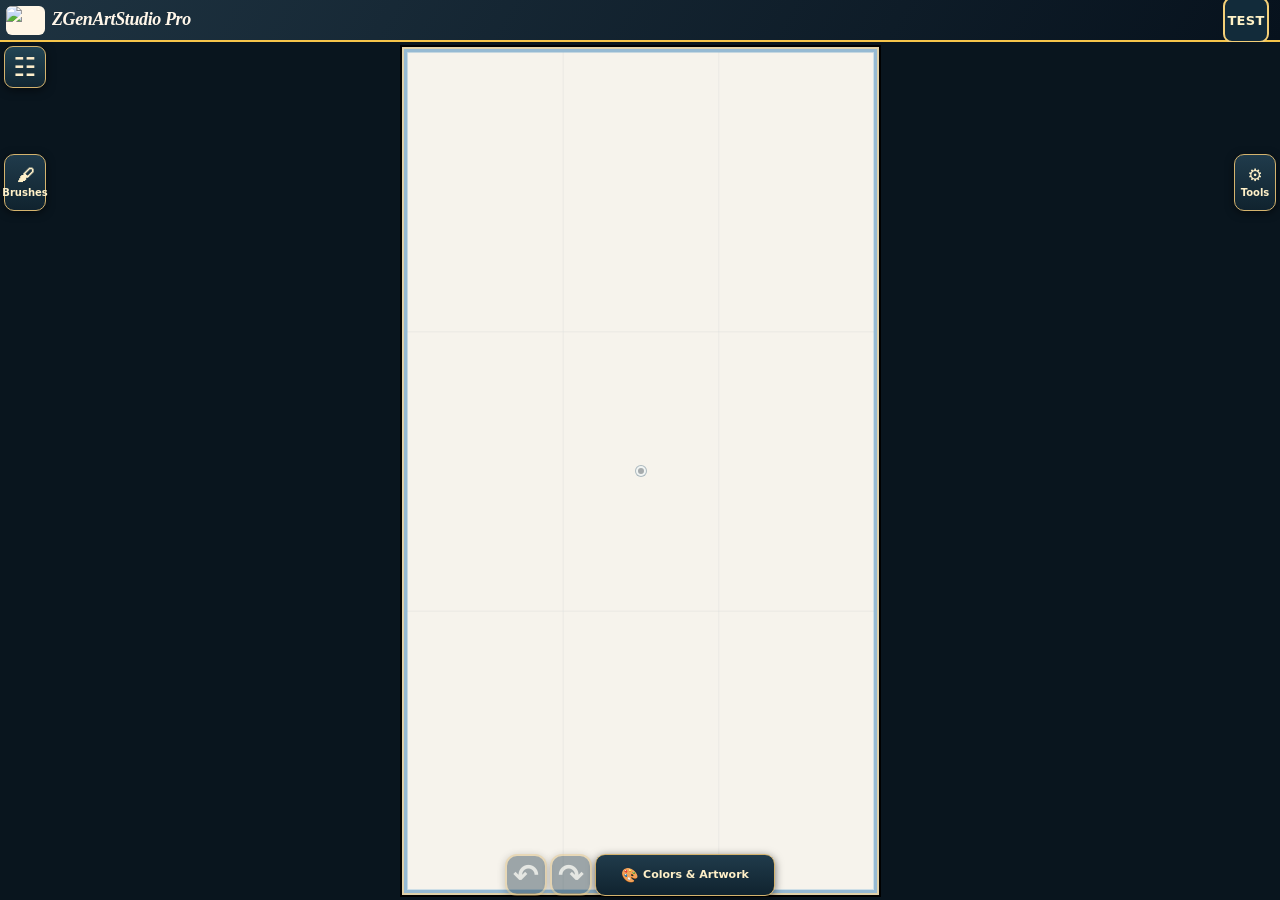
==== studio-recovery-20261124/index.html @ 5bdfdb86 "Introduce shared 64px tile history for 60-step native Undo with wet snapshot reuse and 128 MiB bound" ====
<!doctype html><html lang="en"><head><meta charset="utf-8"><meta name="viewport" content="width=device-width,initial-scale=1,viewport-fit=cover,maximum-scale=5"><meta name="theme-color" content="#07121c"><title>ZGenArtStudio Pro | Three-Shell Studio</title><link rel="icon" type="image/png" href="https://zgenart.com/wp-content/uploads/2026/11/ZGenArtStudio-Pro-private-page-icon-192.png"><link rel="apple-touch-icon" href="https://zgenart.com/wp-content/uploads/2026/11/ZGenArtStudio-Pro-private-page-icon-192.png">
  

<script type="module">const bytes=Uint8Array.from(atob('[base64]/[base64]/[base64]/[base64]/PzAscz1pPy55MD8/MCxjPShpPy54MT8/dCktbyxsPShpPy55MT8/[base64]/[base64]/[base64]/[base64]/[base64]/[base64]/[base64]/[base64]/IGUgKiBBIDogZSAqIEFuKTsKICBkQiArPSBkICogKEJuIC0gQikgLSAoZSA+IDAuMCA/[base64]/[base64]/[base64]/[base64]/[base64]/[base64]/LnNyYz8/[base64]/[base64]/[base64]/[base64]/[base64]/YFJlZmVyZW5jZSBhZGRlZGA6YFJlZmVyZW5jZSByZW1vdmVkYCx0KSx0aGlzLnJlZHJhdygpfXJlZmVyZW5jZUltYWdlKCl7cmV0dXJuIHRoaXMucmVmPy5zcmM/[base64]/[base64]/[base64]/[base64]/dGhpcy5oaXN0b3J5LnVuZG8obyxyKTp0aGlzLmhpc3RvcnkucmVkbyhvLHIpO2lmKCFzKXJldHVybjtsZXQgYz1zLm1ldGEsbD1wZXJmb3JtYW5jZS5ub3coKTtjLndob2xlJiYodGhpcy5hcHBseVdob2xlKGMud2hvbGUsYy5wYXBlck9yaWdpbj8/WzAsMF0pLHRoaXMucGFpbnRlZD1jLnBhaW50ZWQ/[base64]/[base64]/[base64]/[base64]/cj1lLnByZXNzdXJlPjA/[base64]/LnRvb2w/P3RoaXMudG9vbCxuPXRoaXMucmFkaXVzKHQsdGhpcy5zdHJva2U/[base64]/[base64]/[base64]/[base64]/[base64]/[base64]/[base64]/[base64]/[base64]/[base64]/[base64]/[base64]/[base64]/[base64]/[base64]/Lndob2xlPy5sYXllcnMsYj1wcmV2aW91cz8uZG9jdW1lbnQ/[base64]/[base64]/[base64]/[base64]/[base64]/[base64]'),c=>c.charCodeAt(0));const url=URL.createObjectURL(new Blob([bytes],{type:'text/javascript'}));try{await import(url)}finally{URL.revokeObjectURL(url)}</script>
<meta name="mobile-web-app-capable" content="yes"><meta name="apple-mobile-web-app-capable" content="yes"><style id="zgen-github-pages-mobile-shell">
:root{--space:#07121c;--stage:#182c3a;--panel:#10212e;--paper:#f9f1e1;--gold:#f6c54b;--coral:#ec6756;--teal:#70cabf;--line:#c59639;--lightningcss-light: ;--lightningcss-dark:initial;color-scheme:dark}*{box-sizing:border-box}html,body{background:var(--space);color:#fff6e9;width:100%;height:100%;margin:0;font-family:system-ui,-apple-system,sans-serif;overflow:hidden}button,select,input{font:inherit}button{cursor:pointer;touch-action:manipulation}button:focus-visible,input:focus-visible{outline:3px solid var(--gold);outline-offset:2px}[hidden]{display:none!important}#app{background:var(--space);isolation:isolate;flex-direction:column;height:100dvh;min-height:360px;display:flex}#entrance{z-index:50;background:radial-gradient(at 25% 23%,#3e5265 0%,#0000 45%),radial-gradient(at 80% 80%,#522c46 0%,#0000 48%),#06121b;place-items:center;display:grid;position:fixed;inset:0;overflow:auto}.welcome{border:2px solid var(--gold);text-align:center;background:linear-gradient(145deg,#172d3b,#0b131e);border-radius:26px;width:min(94vw,430px);padding:24px 20px;box-shadow:0 25px 100px #000b}.emblem{border:5px solid var(--gold);color:#ffe078;background:conic-gradient(from 40deg,#314d63,#5c4056,#274d56,#314d63);border-radius:50%;place-items:center;width:122px;height:122px;margin:4px auto 18px;font:italic 700 87px Georgia,serif;display:grid;transform:rotate(-9deg);box-shadow:0 0 0 8px #f5bf3528,0 0 55px #d2646a50}.welcome h1{color:#fff5df;margin:12px 0 5px;font:italic 700 clamp(30px,8vw,44px) Georgia,serif}.welcome p{color:#dce3e6;font-size:17px;line-height:1.5}.rainbow{background:linear-gradient(90deg,#f36d49,#ecb342,#ece375,#6bc0a1,#4b92ca,#ad77bd,#e58aaf);border-radius:15px;height:12px;margin:21px 0}#enter{color:#17202a;background:linear-gradient(#ffd85b,#df9829);border:2px solid #ffe89c;border-radius:14px;width:100%;min-height:58px;margin-top:12px;font-size:21px;font-weight:900}.head{border-bottom:2px solid var(--gold);background:linear-gradient(120deg,#1e3341,#07121d);flex:0 0 60px;justify-content:space-between;align-items:center;min-height:60px;padding:4px 10px;display:flex}.brand{align-items:center;gap:10px;min-width:0;display:flex}.brand-mark{border:3px solid var(--gold);color:#fbd36b;border-radius:50%;flex:0 0 43px;place-items:center;width:43px;height:43px;font:italic 700 32px Georgia;display:grid}.brand-copy strong{white-space:nowrap;font:italic 700 21px/1.1 Georgia,serif;display:block}.brand-copy small{color:#f3c452;letter-spacing:2px;text-transform:uppercase;font-size:10px;font-weight:850;display:block}.head .mini{border:1px solid var(--line);color:#fff;background:#1a3040;border-radius:12px;width:48px;height:48px;font-size:25px}.actions{background:#142635;flex:0 0 62px;grid-template-columns:repeat(4,minmax(0,1fr));gap:5px;padding:6px;display:grid}.actions button{color:#fff;background:linear-gradient(#263e4d,#101b27);border:2px solid #af924e;border-radius:10px;min-height:50px;padding:2px;font-size:14px;font-weight:850}.actions .stop{background:linear-gradient(#e8594e,#a22e2a);border-color:#ffa68e}.actions .go{background:linear-gradient(#52b65a,#217744);border-color:#b7f8a7}.viewport{background:radial-gradient(#344d5d 0%,#1a2c39 58%,#08131e 100%);flex:1;grid-template-columns:51px minmax(0,1fr) 51px;gap:3px;min-height:0;padding:5px 3px;display:grid;position:relative;overflow:hidden}.rail{z-index:5;scrollbar-width:none;flex-direction:column;justify-content:center;align-items:center;gap:5px;min-height:0;display:flex;overflow-y:auto}.rail::-webkit-scrollbar{display:none}.rail button{color:#fff;background:linear-gradient(#2b4758,#102330);border:2px solid #b89957;border-radius:11px;flex:0 0 47px;width:47px;min-height:47px;padding:0;font-size:24px;font-weight:900}.rail button span{color:#f7e7ca;font-size:9px;line-height:1;display:block}.rail button.selected{color:#17232b;background:linear-gradient(#ffe374,#d4a039);border-color:#fff3bc}.rail button.selected span{color:#17232b}.canvas-area{touch-action:none;place-items:center;min-width:0;min-height:0;display:grid;position:relative;overflow:hidden}#board{background:var(--paper);aspect-ratio:9/16;transform-origin:50%;touch-action:none;will-change:transform;border:3px solid #ffe6a7;position:relative;box-shadow:0 0 0 3px #121b22,0 8px 22px #02080fc9}#board canvas{width:100%;height:100%;display:block;position:absolute;inset:0}#paint{touch-action:none;cursor:crosshair}#reference{pointer-events:none}.hint{color:#f2e1bf;pointer-events:none;white-space:nowrap;background:#0b1928c9;border:1px solid #c9ad6d;border-radius:7px;padding:3px 7px;font-size:12px;position:absolute;top:8px;left:50%;transform:translate(-50%)}.shelf{background:#0c1b29;flex:0 0 48px;padding:2px 8px 5px}.shelf button{border:2px solid var(--gold);color:#fff;background:linear-gradient(#263f4e,#0f1f2d);border-radius:12px;align-items:center;gap:9px;width:100%;min-height:43px;padding:2px 12px;font-size:15px;font-weight:850;display:flex}#chip{background:#bd5549;border:2px solid #f9e9be;border-radius:50%;flex:0 0 26px;width:26px;height:26px;display:inline-block}.shelf .down{color:#f9d67a;margin-left:auto;font-size:23px}.tabs{background:#081520;border-top:1px solid #886f3c;flex:0 0 68px;grid-template-columns:repeat(5,minmax(0,1fr));gap:4px;height:68px;padding:4px 7px 7px;display:grid}.tabs button{color:#fff;background:linear-gradient(#29465a,#152532);border:2px solid #a78d59;border-radius:11px;min-height:55px;padding:3px 0;font-size:11px;font-weight:800}.tabs b{font-size:21px;line-height:1.15;display:block}.tabs button.selected{color:#14242b;background:#f6c54b;border-color:#ffebb2}#status{color:#d4e7e7;text-align:center;background:#132937;border-top:1px solid #876d42;flex:0 0 28px;place-items:center;min-height:28px;max-height:28px;font-size:12px;font-weight:700;display:grid;overflow:hidden}.drawer{z-index:20;background:#102531;border:2px solid #f6c54b;border-radius:18px;max-height:min(68dvh,520px);padding:14px;position:absolute;bottom:14px;left:5px;right:5px;overflow:auto;box-shadow:0 0 0 500px #0007,0 15px 45px #000e}.drawer-head{justify-content:space-between;align-items:center;gap:8px;margin-bottom:8px;display:flex}.drawer h2{color:#ffd56a;margin:0;font-size:20px}.drawer .close{color:#fff;background:#2d4553;border:1px solid #c9a956;border-radius:8px;min-width:54px;min-height:46px}.pigments{grid-template-columns:repeat(6,minmax(0,1fr));gap:8px;padding:6px;display:grid}.pigments button{aspect-ratio:1;border:2px solid #ead6ac;border-radius:12px;width:100%;min-height:40px;box-shadow:0 2px 4px #0007}.pigments button[aria-pressed=true]{outline-offset:1px;outline:4px solid #ffe75c}.brush-grid{grid-template-columns:repeat(2,minmax(0,1fr));gap:8px;display:grid}.brush-grid button,.file-grid button,.setting-grid button{color:#fff;background:#294253;border:2px solid #c4a05f;border-radius:10px;min-height:56px;padding:8px;font-weight:850}.brush-grid button[aria-pressed=true]{color:#1d2931;background:#f4c14e;border-color:#fff}.setting-grid{grid-template-columns:1fr;gap:8px;display:grid}.setting-grid label{color:#f9e7bd;font-weight:850;display:block}.setting-grid input[type=range]{accent-color:#f3c24f;width:100%;height:34px}.setting-grid output{float:right;color:#6ce1d2}.file-grid{grid-template-columns:1fr 1fr;gap:9px;display:grid}.file-grid button{font-size:15px}.note{color:#a9c9ce;font-size:13px;line-height:1.35}#file,#projectFile{display:none}@media (width>=700px){#app{max-width:650px;margin:auto;box-shadow:0 0 50px #000}.drawer{left:25px;right:25px}.rail button{width:51px}}@media (height<=670px){.head{flex-basis:50px;min-height:50px}.actions{flex-basis:49px}.actions button{min-height:40px}.viewport{padding:2px}.rail{gap:2px}.rail button{flex-basis:37px;min-height:37px}.tabs{flex-basis:56px;height:56px}.tabs button{min-height:44px}.shelf{flex-basis:42px;height:42px}.shelf button{min-height:37px}}.emblem{background:#f9f1e1;border:0;border-radius:10px;width:180px;height:117px;margin:4px auto 18px;overflow:hidden;transform:none;box-shadow:0 0 0 2px #f6c54b88,0 0 35px #d2646a22}.emblem img{object-fit:contain;width:100%;height:100%;display:block}.brand-mark{color:#0000;background:#fff6e6;border:0;border-radius:6px;flex:0 0 76px;width:76px;height:46px;overflow:hidden}.brand-mark img{object-fit:contain;width:100%;height:100%;display:block}.brand-copy strong{letter-spacing:-.4px;font-size:clamp(15px,4.7vw,21px)}@media (width<=365px){.brand{gap:6px}.brand-mark{flex-basis:58px;width:58px;height:39px}.brand-copy strong{font-size:16px}.brand-copy small{letter-spacing:1px;font-size:9px}.head .mini{width:42px;height:44px}}
#zgen-tape{position:absolute;inset:0;z-index:20;pointer-events:none;border:16px solid rgba(44,132,210,.46);box-shadow:inset 0 0 0 1px #e0f4ff,0 0 0 1px #3e93c8;box-sizing:border-box}
#zgen-grid{position:absolute;inset:0;pointer-events:none;background-image:linear-gradient(to right,rgba(16,59,91,.25) 1px,transparent 1px),linear-gradient(to bottom,rgba(16,59,91,.25) 1px,transparent 1px);background-size:33.333% 100%,100% 33.333%;opacity:.76}
#zgen-center{position:absolute;top:50%;left:50%;width:10px;height:10px;transform:translate(-50%,-50%);border-radius:50%;background:#263847;border:2px solid #e9f8ff;box-shadow:0 0 0 1px #375d78}
.zgen-panel{border-top:1px solid #dfbd6b;margin-top:12px;padding-top:12px}
.zgen-panel h3{color:#ffe295;font-size:19px;margin:4px 0 9px}
.zgen-paper{display:grid;grid-template-columns:repeat(3,minmax(0,1fr));gap:6px;margin-bottom:9px}
.zgen-paper button{min-height:48px;color:#fff;background:#2a4a5d;border:2px solid #dbb66e;border-radius:10px;font-weight:850;padding:6px;font-size:13px}
.zgen-paper button:focus-visible{outline:3px solid #ffdc60}


/* Isolated 2026-11-21 layout candidate. Keep bundled painting logic untouched.
   Owner's operational canvas / brush / wet pigment / history remains the source. */
html,body{margin:0!important;width:100%!important;height:100%!important;overflow:hidden!important;overscroll-behavior:none}
body{background:#07121c}
#app{height:100dvh!important;min-height:0!important;max-width:100%!important;width:100%!important;margin:0 auto!important;overflow:hidden!important;display:flex!important;flex-direction:column!important}
.head{flex:0 0 44px!important;min-height:44px!important;padding:2px 7px!important;gap:6px}
.brand{gap:7px!important;max-width:calc(100% - 50px)}
.brand-mark{width:45px!important;height:34px!important;flex:0 0 45px!important}
.brand-mark img{width:100%;height:100%;object-fit:contain}
.brand-copy strong{font-size:clamp(13px,3.2vw,17px)!important;line-height:1.06!important}
.brand-copy small{font-size:9px!important;letter-spacing:.5px!important}
.head .mini{width:40px!important;height:37px!important;min-height:37px!important;font-size:20px!important;flex-shrink:0}
.actions{flex:0 0 47px!important;min-height:47px!important;gap:4px!important;padding:3px 5px!important}
.actions button{min-height:40px!important;font-size:clamp(11px,2.8vw,15px)!important;line-height:1.1!important;border-radius:9px!important;padding:2px!important}
.viewport{flex:1 1 0%!important;min-height:0!important;width:100%;grid-template-columns:clamp(43px,11vw,54px) minmax(0,1fr) clamp(43px,11vw,54px)!important;gap:4px!important;padding:5px 3px!important;overflow:hidden!important}
.rail{min-height:0!important;max-height:100%;justify-content:center!important;overflow-y:auto!important;overscroll-behavior:contain;gap:6px!important;scrollbar-width:none}
.rail button{width:clamp(40px,10.5vw,50px)!important;min-height:45px!important;flex:0 0 45px!important;font-size:20px!important;line-height:1!important;padding:2px!important;border-radius:10px!important}
.rail button span{font-size:10px!important;line-height:1.1!important}
.canvas-area{min-width:0!important;min-height:0!important;max-height:100%;overflow:hidden!important}
#board{max-width:calc(100% - 8px)!important;max-height:calc(100% - 8px)!important}
.hint{font-size:10px!important;max-width:96%;overflow:hidden;text-overflow:ellipsis}
.shelf{flex:0 0 43px!important;min-height:43px!important;height:43px!important;padding:2px 7px!important}
.shelf button{min-height:38px!important;font-size:14px!important;border-radius:10px!important}
#chip{width:22px!important;height:22px!important;flex-basis:22px!important}
.tabs{display:none!important}
#status{flex:0 0 24px!important;min-height:24px!important;max-height:24px!important;font-size:11px!important}
.drawer{bottom:6px!important;left:5px!important;right:5px!important;max-height:min(66dvh,520px)!important;padding:11px!important;overflow-y:auto!important;overscroll-behavior:contain}
@media (max-height:590px){
 .head{flex-basis:36px!important;min-height:36px!important}
 .brand-mark{height:29px!important;width:38px!important;flex-basis:38px!important}
 .head .mini{height:32px!important;min-height:32px!important}
 .actions{flex-basis:41px!important;min-height:41px!important}
 .actions button{min-height:34px!important}
 .shelf{flex-basis:36px!important;min-height:36px!important;height:36px!important}
 .shelf button{min-height:31px!important}
 #status{flex-basis:20px!important;min-height:20px!important;max-height:20px!important}
 .rail{gap:3px!important}
 .rail button{min-height:36px!important;flex-basis:36px!important;font-size:17px!important}
 .rail button span{font-size:9px!important}
 .viewport{padding:2px!important}
}
@media (max-width:380px){.brand-copy small{display:none!important}.actions button{font-size:11px!important}}
@media (min-width:700px){.viewport{grid-template-columns:56px minmax(0,1fr) 56px!important}.rail button{width:51px!important}.actions button{font-size:15px!important}}


/* Owner visual QA 2026-11-21 15:59 BKK: two ALWAYS-VISIBLE, slim
   left/right controls; canvas dominant; no giant blue matt or gate.
   This is presentation-only; preserve every original painting handler. */
#entrance{display:none!important}
#app .head{flex:0 0 37px!important;min-height:37px!important;padding:2px 6px!important}
#app .brand-mark{height:29px!important;width:39px!important;flex-basis:39px!important}
#app .brand-copy strong{font-size:clamp(14px,3.8vw,18px)!important}
#app .brand-copy small{display:none!important}
#app .head .mini{height:32px!important;min-height:32px!important;width:35px!important;font-size:19px!important}
#app .actions{flex:0 0 39px!important;min-height:39px!important;padding:2px 4px!important;gap:3px!important}
#app .actions button{min-height:34px!important;border-width:1px!important;border-radius:7px!important;font-size:clamp(10px,2.9vw,13px)!important}
#app .viewport{grid-template-columns:42px minmax(0,1fr) 42px!important;gap:3px!important;padding:3px!important;background:#101d28!important;align-items:stretch}
#app .rail{align-self:stretch;justify-content:flex-start!important;align-items:center!important;gap:6px!important;padding:7px 0!important;background:#142734;border:1px solid #667b82;border-radius:8px;overflow-y:auto!important;overflow-x:hidden!important}
#app .rail button{width:38px!important;min-width:38px!important;height:42px!important;min-height:42px!important;flex:0 0 42px!important;border:1px solid #caa85e!important;border-radius:8px!important;padding:2px 0!important;line-height:1!important;font-size:19px!important;box-shadow:none!important}
#app .rail button span{font-size:9px!important;color:#fff0d3!important;line-height:1.12!important;font-weight:750!important;white-space:nowrap}
#app .rail button.selected span{color:#13232e!important}
#app .canvas-area{min-width:0!important;min-height:0!important;overflow:hidden!important}
#app #board{max-width:calc(100% - 4px)!important;max-height:calc(100% - 4px)!important;border-width:2px!important;box-shadow:0 0 0 1px #718896!important}
#zgen-tape{border-width:3px!important;border-color:rgba(55,130,185,.50)!important;box-shadow:inset 0 0 0 1px #cedfe7!important}
#zgen-grid{opacity:.19!important}
#zgen-center{opacity:.38!important}
#app .hint{display:none!important}
#app .shelf{flex:0 0 34px!important;height:34px!important;min-height:34px!important;padding:2px 5px!important}
#app .shelf button{min-height:30px!important;padding:2px 8px!important;font-size:12px!important;border-width:1px!important;border-radius:7px!important}
#app #chip{width:18px!important;height:18px!important;flex-basis:18px!important}
#app #status{flex:0 0 19px!important;min-height:19px!important;max-height:19px!important;font-size:10px!important;white-space:nowrap!important}
#app .drawer{max-height:min(65dvh,450px)!important;border-radius:12px!important}
@media (max-height:540px){
 #app .head{flex-basis:33px!important;min-height:33px!important}
 #app .actions{flex-basis:35px!important;min-height:35px!important}
 #app .actions button{min-height:30px!important}
 #app .viewport{grid-template-columns:39px minmax(0,1fr) 39px!important;gap:2px!important;padding:2px!important}
 #app .rail{gap:3px!important;padding:3px 0!important}
 #app .rail button{width:35px!important;min-width:35px!important;height:35px!important;min-height:35px!important;flex-basis:35px!important;font-size:16px!important}
 #app .rail button span{font-size:8px!important}
 #app .shelf{flex-basis:30px!important;height:30px!important;min-height:30px!important}
 #app .shelf button{min-height:26px!important}
}
@media (min-width:700px){
 #app .viewport{grid-template-columns:48px minmax(0,1fr) 48px!important;gap:6px!important;padding:5px!important}
 #app .rail button{width:43px!important;min-width:43px!important;height:43px!important;min-height:43px!important;flex-basis:43px!important;font-size:20px!important}
 #app .rail button span{font-size:9px!important}
}

/* LOCKED mobile viewport shell. Painting logic lives in the untouched module.
   No CSS or viewport event changes canvas backing dimensions. */
html,body{height:100dvh!important;overscroll-behavior:none;user-select:none;-webkit-user-select:none}
#app{height:var(--visual-height,100dvh)!important;padding:env(safe-area-inset-top,0px) env(safe-area-inset-right,0px) env(safe-area-inset-bottom,0px) env(safe-area-inset-left,0px)}
#app .head{flex-basis:44px!important;min-height:44px!important}
#app .head .mini{width:44px!important;height:44px!important;min-height:44px!important}
#app .actions{flex-basis:48px!important;min-height:48px!important}
#app .actions button{min-height:44px!important}
#app .viewport{display:grid!important;grid-template-columns:48px minmax(0,1fr) 48px!important;grid-template-rows:minmax(0,1fr)!important;gap:4px!important;padding:4px!important;background:#0b131e!important}
#app .canvas-area{grid-column:2;grid-row:1;width:100%;height:100%;touch-action:none}
#app #board{aspect-ratio:9/16;max-height:none!important;max-width:none!important;border:2px solid #d8cdb4!important;background:#f9f1e1;box-shadow:0 0 0 2px #000!important}
#paint{touch-action:none}
#app .rail{position:absolute;z-index:5;width:48px;max-height:calc(100% - 8px);padding:1px!important;gap:4px!important;justify-content:flex-start!important;overscroll-behavior:contain;touch-action:pan-y;background:#10212e}
#app .rail button{width:44px!important;min-width:44px!important;height:44px!important;min-height:44px!important;flex:0 0 44px!important;font-size:20px!important;touch-action:manipulation}
#app .rail[data-edge=left]{left:4px;top:4px}
#app .rail[data-edge=right]{right:4px;top:4px}
#app #drawing-rail[data-edge=left],#app #drawing-rail[data-edge=right]{top:auto;bottom:4px}
#app .rail[data-edge=top],#app .rail[data-edge=bottom]{left:56px;right:56px;width:auto;max-width:calc(100% - 112px);max-height:48px;flex-direction:row;overflow-x:auto!important;overflow-y:hidden!important;touch-action:pan-x}
#app .rail[data-edge=top]{top:4px}
#app .rail[data-edge=bottom]{bottom:4px}
#app .rail[data-collapsed=true] button:not(.rail-toggle){display:none}
#app .rail-toggle{font-size:14px!important;color:#ffe295}
#app .shelf{flex-basis:48px!important;min-height:48px!important;height:48px!important;padding:2px 4px!important}
#app .shelf button{min-height:44px!important}
#app #status{font-size:11px!important;min-height:22px!important;max-height:22px!important;flex-basis:22px!important;text-overflow:ellipsis}
#app .drawer{left:54px!important;right:54px!important;top:4px;bottom:auto!important;max-height:calc(100% - 8px)!important;border-radius:8px!important;padding:10px!important;overscroll-behavior:contain;touch-action:pan-y}
#app .drawer button{min-height:44px}
#app .drawer .pigments{grid-template-columns:repeat(3,minmax(0,1fr))}
#app .drawer .brush-grid,#app .drawer .file-grid{grid-template-columns:1fr}
#rail-dialog{color:#fff6e9;background:#10212e;border:2px solid #f6c54b;border-radius:10px;width:min(92vw,430px);max-height:85dvh;overflow:auto;padding:16px}
#rail-dialog::backdrop{background:#0008}
#rail-dialog label{display:flex;align-items:center;justify-content:space-between;gap:8px;margin:8px 0}
#rail-dialog select,#rail-dialog button{min-height:44px;background:#294253;color:white;border:1px solid #c4a05f;border-radius:6px;padding:6px}
@media(min-width:700px){#app .drawer{left:56px!important;right:auto!important;width:300px}#app .drawer[data-side=right]{left:auto!important;right:56px!important}#app .drawer .pigments{grid-template-columns:repeat(4,minmax(0,1fr))}}


/* Short landscape only: constrain the paper box inside the real stage.
   No canvas.width/height mutation; original paint backing and history stay frozen.
   Aspect ratio is preserved through definite height + automatic aspect width. */
@media (max-height:420px) and (min-width:600px) {
  #app #board {
    box-sizing:border-box!important;
    width:auto!important;
    height:calc(100% - 8px)!important;
    max-height:calc(100% - 8px)!important;
    aspect-ratio:9/16!important;
  }
}

/* 21 Nov visual QA: keep full Paint / Draw / View rail names readable inside
   existing 44px touch targets. Previous 20px inherited font clipped labels. */
#app .rail .rail-toggle {
  font-size:12px!important;
  font-weight:850!important;
  letter-spacing:-.3px!important;
  white-space:nowrap!important;
  overflow:hidden!important;
  text-align:center!important;
}

</style><link rel="stylesheet" href="./three-shell.css"><link rel="stylesheet" href="./bounded-fill.css"><link rel="stylesheet" href="./artist-feedback.css"></head><body><main id="app"><section id="entrance" hidden aria-label="Studio entrance"><div class="welcome"><div class="emblem"><img src="https://zgenart.com/wp-content/uploads/2026/11/ZGenArtStudio-Pro-approved-thumb-20261116.png" width="144" height="87" alt="ZGenArtStudio Pro painterly emblem"></div><h1>ZGenArtStudio Pro</h1><p>Watercolor, ink, pigment, graphite.<br>Make something extraordinary.</p><div class="rainbow"></div><button id="enter">Enter Painting Studio ✦</button><p class="note">Isolated mobile-layout test · Finger + S Pen</p></div></section><header class="head"><div class="brand"><span class="brand-mark"><img src="https://zgenart.com/wp-content/uploads/2026/11/ZGenArtStudio-Pro-approved-thumb-20261116.png" width="75" height="45" alt="ZGenArtStudio Pro logo"></span><div class="brand-copy"><strong>ZGenArtStudio Pro</strong><small>Independent mobile QA</small></div></div><button class="mini" id="rail-settings" aria-label="Position tool rails">⚙</button></header><nav class="actions" aria-label="Painting session"><button data-act="import">⬆ Import</button><button data-act="export">⬇ PNG</button><button data-act="stop" class="stop">■ STOP</button><button data-act="go" class="go">▶ GO</button></nav><section class="viewport"><nav class="rail" id="painting-rail" data-edge="left" aria-label="Painting controls"><button data-act="brush" aria-label="Brushes">🖌<span>Brush</span></button><button data-act="color" aria-label="Pigments">🎨<span>Colors</span></button><button data-act="water" aria-label="Water controls">💧<span>Water</span></button><button data-act="more" aria-label="Studio controls">⚙<span>Tools</span></button></nav><nav class="rail" id="drawing-rail" data-edge="left" aria-label="Drawing controls"><button data-brush="graphite" aria-label="2B Graphite">✎<span>2B</span></button><button data-brush="ink" aria-label="Indian Ink">✒<span>Ink</span></button><button data-act="trace" aria-label="Tracing reference">▧<span>Trace</span></button><button data-act="water" aria-label="Drawing size and opacity">◐<span>Weight</span></button></nav><div id="canvasArea" class="canvas-area"><div class="hint">Ivory paper · Two-finger zoom</div><div id="board"><canvas id="reference" width="720" height="1280"></canvas><canvas id="paint" width="720" height="1280" aria-label="Painting surface, finger or S Pen"></canvas></div></div><nav class="rail" id="canvas-rail" data-edge="right" aria-label="History and view"><button data-act="undo" aria-label="Undo">↶<span>Undo</span></button><button data-act="redo" aria-label="Redo">↷<span>Redo</span></button><button data-act="fit" aria-label="Fit canvas">⛶<span>Fit</span></button><button data-act="pan" aria-label="Pan mode">✥<span>Pan</span></button><button data-act="files" aria-label="File commands">▣<span>Files</span></button><button data-act="clear" aria-label="New or clear painting with confirmation">＋<span>New</span></button></nav><section class="drawer" id="drawer" hidden aria-label="Studio tool settings"></section></section><div class="shelf"><button data-act="brush"><span id="chip"></span><span id="brushName">Round Watercolor</span><span class="down">⌄</span></button></div><nav class="tabs" aria-label="Main tool categories"><button data-act="brush"><b>🖌</b>Brush</button><button data-act="color"><b>🎨</b>Color</button><button data-act="water"><b>💧</b>Water</button><button data-act="trace"><b>▧</b>Trace</button><button data-act="files"><b>▣</b>Files</button></nav><div id="status" role="status" aria-live="polite">Ready · choose a tool and paint.</div><input id="file" type="file" accept="image/png,image/jpeg,image/webp"><input id="projectFile" type="file" accept=".json,.zgen.json,application/json"></main><script id="zgen-mobile-shell-adapter">
/* Presentation adapter only: do not change the protected engine or canvas memory. */
(() => {
  const app = document.querySelector('#app');
  const viewport = document.querySelector('.viewport');
  const area = document.querySelector('#canvasArea');
  const rails = [...document.querySelectorAll('.rail')];
  const storageKey = 'zgen-hydrogen-rail-layout-v1';
  let saved = {};
  try { saved = JSON.parse(localStorage.getItem(storageKey) || '{}'); } catch {}
  if (!saved || typeof saved !== 'object' || Array.isArray(saved)) saved = {};
  const validEdges = ['left', 'right', 'top', 'bottom'];
  function save() {
    try { localStorage.setItem(storageKey, JSON.stringify(Object.fromEntries(rails.map(r => [r.id, {edge:r.dataset.edge, collapsed:r.dataset.collapsed === 'true'}])))); } catch {}
  }
  for (const rail of rails) {
    const stored = saved[rail.id];
    if (stored && validEdges.includes(stored.edge)) rail.dataset.edge = stored.edge;
    rail.dataset.collapsed = String(stored?.collapsed === true);
    const toggle = document.createElement('button');
    toggle.type = 'button'; toggle.className = 'rail-toggle';
    toggle.textContent = rail.id === 'painting-rail' ? 'Paint' : rail.id === 'drawing-rail' ? 'Draw' : 'View';
    toggle.setAttribute('aria-label', 'Collapse or expand ' + rail.getAttribute('aria-label'));
    toggle.setAttribute('aria-expanded', String(rail.dataset.collapsed !== 'true'));
    toggle.addEventListener('click', () => {
      rail.dataset.collapsed = String(rail.dataset.collapsed !== 'true');
      toggle.setAttribute('aria-expanded', String(rail.dataset.collapsed !== 'true'));
      save(); layout();
    });
    rail.prepend(toggle);
  }
  function layout() {
    const w = viewport.clientWidth, h = viewport.clientHeight;
    const hasTop = rails.some(r => r.dataset.edge === 'top');
    const hasBottom = rails.some(r => r.dataset.edge === 'bottom');
    viewport.style.setProperty('grid-template-rows', `${hasTop ? 52 : 0}px minmax(0,1fr) ${hasBottom ? 52 : 0}px`, 'important');
    area.style.gridRow = '2';
    for (const edge of validEdges) {
      const group = rails.filter(r => r.dataset.edge === edge);
      group.forEach((r, index) => {
        r.style.cssText = '';
        if (edge === 'left' || edge === 'right') {
          const top = hasTop ? 56 : 4;
          const available = Math.max(44, h - top - (hasBottom ? 56 : 4));
          // Share one narrow edge lane; long rails scroll instead of overlapping.
          const slot = available / group.length;
          r.style.setProperty('top', `${top + index * slot}px`);
          r.style.setProperty('bottom', 'auto');
          r.style.maxHeight = `${Math.max(44, slot - 4)}px`;
        } else {
          const slot = Math.max(44, (w - 112) / group.length);
          r.style.left = `${56 + index * slot}px`;
          r.style.right = 'auto'; r.style.width = `${slot - 4}px`;
        }
      });
    }
  }
  const dialog = document.createElement('dialog'); dialog.id = 'rail-dialog';
  dialog.setAttribute('aria-label', 'Tool rail positions');
  dialog.innerHTML = '<h2>Tool rail positions</h2><p>Choose an edge. Tap Paint, Draw or View to collapse that rail.</p>' + rails.map(r => `<label>${r.getAttribute('aria-label')}<select data-rail="${r.id}" aria-label="${r.getAttribute('aria-label')} edge">${validEdges.map(edge => `<option value="${edge}">${edge}</option>`).join('')}</select></label>`).join('') + '<p>Draw opens pencil, ink and tracing tools. View opens canvas controls.</p><button type="button" id="close-rail-dialog">Done</button>';
  app.append(dialog);
  document.querySelector('#rail-settings').addEventListener('click', () => {
    dialog.querySelectorAll('select').forEach(s => s.value = document.getElementById(s.dataset.rail).dataset.edge);
    dialog.showModal();
  });
  dialog.addEventListener('change', e => {
    if (!e.target.matches('select[data-rail]')) return;
    document.getElementById(e.target.dataset.rail).dataset.edge = e.target.value;
    save(); layout(); window.dispatchEvent(new Event('resize'));
  });
  document.querySelector('#close-rail-dialog').addEventListener('click', () => dialog.close());
  document.addEventListener('click', e => {
    const button = e.target.closest('[data-act]');
    if (button) document.querySelector('#drawer').dataset.side = button.closest('.rail')?.dataset.edge === 'right' ? 'right' : 'left';
  });
  let frame;
  function viewportResize() {
    cancelAnimationFrame(frame);
    frame = requestAnimationFrame(() => {
      // Browser pinch zoom remains available for accessibility. Canvas gestures
      // are handled exclusively by the original engine on its existing nodes.
      const visual = window.visualViewport;
      const height = visual && visual.scale === 1 ? visual.height : window.innerHeight;
      document.documentElement.style.setProperty('--visual-height', `${height}px`);
      layout();
    });
  }
  window.addEventListener('resize', viewportResize);
  window.visualViewport?.addEventListener('resize', viewportResize);
  const observer = new ResizeObserver(() => {
    // The engine's existing window resize listener fits CSS width only.
    window.dispatchEvent(new Event('resize'));
  });
  observer.observe(area);
  viewportResize();
  window.__ZGEN_SHELL = { version:'2026-11-21', layout, backingResize:false };
})();

</script><script src="./three-shell.js"></script><script src="./bounded-fill.js"></script><script src="./artist-feedback.js"></script></body></html>
---- studio-recovery-20261124/three-shell.css ----
/* THREE HARD SHELLS, Nov 22 2026. Presentation only. */
#app .head{flex:0 0 42px!important;min-height:42px!important}
#app #rail-settings,#app #status,#app .tabs{display:none!important}
#app .viewport{position:relative!important;display:block!important;flex:1 1 auto!important;min-height:0!important;width:100%!important;overflow:hidden!important;padding:0!important;background:#09151e!important}
#app .canvas-area{position:absolute!important;inset:0!important;z-index:1!important;display:flex!important;align-items:center!important;justify-content:center!important;grid-column:auto!important;grid-row:auto!important;width:100%!important;height:100%!important;max-height:100%!important;min-width:0!important;min-height:0!important;box-sizing:border-box!important;padding:3px!important}
#app #board{flex:0 0 auto;box-sizing:border-box!important;border:2px solid #e1d1a9!important;box-shadow:0 0 0 2px #000!important}
#app .drawer{z-index:55!important;left:clamp(48px,12vw,80px)!important;right:clamp(48px,12vw,80px)!important;top:5px!important;bottom:auto!important;width:auto!important;max-height:min(72dvh,520px)!important;padding:10px!important;border-radius:11px!important;box-shadow:0 7px 30px #000c!important}
#app .drawer[hidden]{display:none!important}
#app .drawer .pigments{grid-template-columns:repeat(4,minmax(0,1fr))!important}
#app .drawer .brush-grid{grid-template-columns:repeat(2,minmax(0,1fr))!important}
.zshell{position:absolute;z-index:32;pointer-events:none;font-family:system-ui,-apple-system,Roboto,Arial,sans-serif}
.zshell>*{pointer-events:auto}
.zshell.left{left:4px;top:13%}
.zshell.right{right:4px;top:13%}
.zshell.bottom{left:4px;right:4px;bottom:4px}
.zshell-handle{display:flex;align-items:center;justify-content:center;gap:2px;flex-direction:column;border:1.5px solid #d4b36e;border-radius:10px;background:linear-gradient(#203b4b,#10232f);color:#fff0c8;font-size:19px;font-weight:800;box-shadow:0 2px 9px #0008;cursor:pointer;touch-action:manipulation}
.zshell.left .zshell-handle,.zshell.right .zshell-handle{width:44px;min-height:67px}
.zshell-handle small{font-size:9px;line-height:1.12}
.zshell-handle[aria-expanded=true]{background:#f4cb75;color:#0b1b26}
.zshell.bottom .zshell-handle{height:44px;width:100%;min-height:44px;flex-direction:row;gap:12px;font-size:16px}
.zshell-panel{position:absolute;background:#112735f7;color:#faf2da;border:1.5px solid #d5b56e;border-radius:11px;padding:10px;box-shadow:0 10px 30px #000d;overflow:auto;overscroll-behavior:contain;touch-action:pan-y;max-height:min(80dvh,635px);scrollbar-width:thin}
.zshell-panel[hidden]{display:none!important}
.zshell.left .zshell-panel{top:0;left:48px;width:min(calc(100vw - 115px),295px)}
.zshell.right .zshell-panel{top:0;right:48px;width:min(calc(100vw - 115px),295px)}
.zshell.bottom .zshell-panel{left:0;right:0;bottom:48px;width:auto;max-height:min(48dvh,340px)}
.zshell-title{display:flex;align-items:center;justify-content:space-between;gap:8px;font-size:15px;font-weight:850;color:#ffe5a5;border-bottom:1px solid #667985;padding-bottom:7px;margin-bottom:8px}
.zshell-close{min-width:36px;min-height:36px;border-radius:9px;background:#2c4454;color:#fff;border:1px solid #ba9f64;font-size:20px;cursor:pointer}
.zshell-subtitle{font-size:12px;font-weight:800;color:#d5e0dc;margin:9px 0 6px}
#app .zshell-panel .rail{position:static!important;display:grid!important;grid-template-columns:repeat(3,minmax(0,1fr));align-items:stretch!important;justify-content:stretch!important;flex-direction:row!important;gap:7px!important;width:100%!important;max-height:none!important;overflow:visible!important;background:transparent!important;border:0!important;padding:0!important;margin:0 0 7px!important;touch-action:auto!important}
#app .zshell-panel .rail .rail-toggle{display:none!important}
#app .zshell-panel .rail button:not(.rail-toggle){display:flex!important;flex-direction:column;justify-content:center;align-items:center;gap:2px;min-width:0!important;width:100%!important;height:57px!important;min-height:57px!important;max-height:57px!important;font-size:21px!important;flex:none!important;background:#294455!important;border:1px solid #b9995c!important;border-radius:8px!important;color:#fff!important;padding:3px!important}
#app .zshell-panel .rail button span{font-size:11px!important;color:#fff4dd!important;font-weight:700!important}
#app .zshell-panel .rail button.selected{background:#ebbe67!important;color:#152634!important}
#app .zshell-panel .rail button.selected span{color:#152634!important}
#app .zshell-panel .actions{display:grid!important;grid-template-columns:repeat(2,minmax(0,1fr));gap:7px!important;padding:0!important;height:auto!important;min-height:0!important;max-height:none!important;flex:none!important}
#app .zshell-panel .actions button{width:100%;min-height:48px!important;font-size:13px!important;border:1px solid #b9995c!important;border-radius:8px!important}
#app .zshell-panel .shelf{height:auto!important;min-height:0!important;flex:none!important;width:100%!important;padding:0!important;margin:3px 0 8px!important}
#app .zshell-panel .shelf button{min-height:45px!important;width:100%}
.zshell-actions{display:grid;grid-template-columns:repeat(2,minmax(0,1fr));gap:7px}
.zshell-actions button,.zshell-actions a{border:1px solid #b9995c;border-radius:8px;background:#294455;color:#fff4dd;padding:8px 5px;min-height:46px;text-align:center;font:800 13px system-ui;text-decoration:none;touch-action:manipulation}
.zshell-note{font-size:12px;line-height:1.4;color:#bfd0d1;margin:8px 0 3px}
#app .zshell button:focus-visible,#app .zshell a:focus-visible{outline:3px solid #fff;outline-offset:2px}
@media(min-width:700px){.zshell.left .zshell-panel,.zshell.right .zshell-panel{width:310px}.zshell.bottom .zshell-panel{left:5%;right:5%}}
@media(max-height:450px){.zshell.left,.zshell.right{top:5%}.zshell-panel{max-height:80dvh}.zshell.left .zshell-handle,.zshell.right .zshell-handle{min-height:49px}.zshell.bottom .zshell-panel{bottom:42px;max-height:65dvh}}


/* 22 Nov artist review: paper-first fit controls and compact half-pans. Layout only. */
#app .viewport.zgen-paper-fit #board,
#app .viewport.zgen-paper-fill #board{
  width:var(--zgen-paper-width, 100%)!important;
  height:var(--zgen-paper-height, auto)!important;
  aspect-ratio:9/16!important;
  max-width:none!important;
  max-height:none!important;
  min-width:0!important;
  min-height:0!important;
}
.zshell-viewbar{
  display:grid;grid-template-columns:repeat(2,minmax(0,1fr));gap:5px;
  margin:1px 0 7px;
}
.zshell-viewbar button{
  min-height:40px;padding:5px 4px;background:#263f4c;color:#fff4dd;
  border:1px solid #b99c61;border-radius:7px;font:750 12px/1.15 system-ui;
  touch-action:manipulation;
}
.zshell-viewbar button[aria-pressed="true"]{
  background:#f1cd7e;color:#152632;border-color:#ffe3a5;
}
.zshell-panel{padding:7px!important;max-height:min(68dvh,450px)!important}
.zshell.left .zshell-panel,.zshell.right .zshell-panel{
  width:min(calc(100vw - 104px),258px)!important;
}
.zshell.bottom .zshell-panel{
  left:3px!important;right:3px!important;
  max-height:min(44dvh,300px)!important;
}
.zshell-title{gap:5px;font-size:13px;padding-bottom:4px;margin-bottom:5px}
.zshell-close{min-width:36px;min-height:36px}
.zshell-subtitle{font-size:11px;margin:6px 0 4px}
#app .zshell-panel .rail{gap:5px!important;margin-bottom:5px!important}
#app .zshell-panel .rail button:not(.rail-toggle){
  height:46px!important;min-height:46px!important;max-height:46px!important;
  font-size:17px!important;gap:0!important;padding:2px!important;
}
#app .zshell-panel .rail button span{font-size:9px!important}
#app .zshell-panel .actions{gap:5px!important}
#app .zshell-panel .actions button{
  min-height:40px!important;font-size:12px!important;
}
#app .zshell-panel .shelf{margin:3px 0 5px!important}
#app .zshell-panel .shelf button{min-height:40px!important;font-size:12px!important}
.zshell-actions{gap:5px}
.zshell-actions button,.zshell-actions a{
  min-height:40px!important;font-size:12px!important;padding:5px 3px!important;
}
#app .drawer{
  max-height:min(65dvh,470px)!important;padding:8px!important;
  left:clamp(42px,9vw,72px)!important;
  right:clamp(42px,9vw,72px)!important;
}
#app .drawer h2{font-size:16px!important}
#app .drawer .close{min-width:40px!important;min-height:40px!important}
#app .drawer .pigments{
  grid-template-columns:repeat(auto-fill,minmax(35px,1fr))!important;
  gap:4px!important;padding:3px!important;
}
#app .drawer .pigments button{
  width:100%!important;max-width:40px!important;
  min-height:35px!important;aspect-ratio:1!important;
  border-radius:50%!important;justify-self:center!important;
  box-shadow:0 1px 2px #0008!important;
}
#app .drawer .brush-grid,#app .drawer .file-grid{gap:5px!important}
#app .drawer .brush-grid button,
#app .drawer .file-grid button,
#app .drawer .setting-grid button{
  min-height:42px!important;padding:5px!important;font-size:12px!important;
}
#app .drawer .setting-grid{gap:5px!important}
#app .drawer .setting-grid label{font-size:12px!important}
#app .drawer .setting-grid input[type=range]{height:30px!important}
@media(max-width:380px){
  .zshell.left .zshell-panel,.zshell.right .zshell-panel{
    width:min(calc(100vw - 99px),244px)!important;
  }
  #app .drawer .pigments{
    grid-template-columns:repeat(auto-fill,minmax(32px,1fr))!important;
  }
}


/* 22 Nov owner-approved auto Fit Canvas: remove UI bulk without
   changing 720x1280 paint backing, pointer events or art proportions. */
.zshell.left .zshell-handle,.zshell.right .zshell-handle{
  width:42px!important;
  min-height:57px!important;
  font-size:17px!important;
}
.zshell.left .zshell-handle small,.zshell.right .zshell-handle small{
  font-size:10px!important;
}
.zshell.bottom{
  left:50%!important;
  right:auto!important;
  width:min(174px,calc(100vw - 16px))!important;
  transform:translateX(-50%);
}
.zshell.bottom .zshell-handle{
  width:100%!important;
  height:42px!important;
  min-height:42px!important;
  gap:5px!important;
  font-size:14px!important;
}
.zshell.bottom .zshell-handle small{font-size:11px!important}
.zshell.bottom .zshell-panel{
  width:min(410px,calc(100vw - 18px))!important;
  left:50%!important;
  right:auto!important;
  transform:translateX(-50%);
  bottom:47px!important;
}
#app .drawer .pigments{
  grid-template-columns:repeat(auto-fill,minmax(31px,1fr))!important;
  gap:3px!important;
}
#app .drawer .pigments button{
  max-width:34px!important;
  min-height:32px!important;
  border-radius:8px!important;
}

/* 22 Nov owner requirement: compact top-left three-slider adjust dock.
   Painting layer and original event handler remain unchanged. */
#app .zshell-adjust-handle{
  position:absolute;z-index:62;left:4px;top:4px;
  width:42px;height:42px;padding:0;
  background:linear-gradient(#234554,#112632);color:#fff0cc;
  border:1.5px solid #d4b36e;border-radius:9px;
  font:800 26px/1 system-ui;touch-action:manipulation;
  box-shadow:0 2px 10px #0008;
}
#app .zshell-adjust-handle[aria-expanded=true]{
  background:#f4cb75;color:#09151e;
}
#app .zshell-adjust-panel{
  position:absolute;z-index:61;left:49px;top:4px;
  width:min(266px,calc(100% - 56px));
  max-height:min(68dvh,430px);overflow-y:auto;
  border:1.5px solid #e2b96e;border-radius:11px;
  background:#112735f8;color:#fff6e6;padding:8px;
  box-shadow:0 8px 28px #000b;overscroll-behavior:contain;
  touch-action:pan-y;
}
#app .zshell-adjust-panel[hidden]{display:none!important}
#app .zshell-adjust-title{display:flex;align-items:center;justify-content:space-between;gap:5px;margin-bottom:5px}
#app .zshell-adjust-title strong{font-size:13px}
#app .zshell-adjust-close{
  min-height:34px;min-width:34px;border:1px solid #b99c61;
  background:#304e5e;border-radius:8px;color:white;font-size:23px;
}
#app .zshell-adjust-row{
  display:grid;grid-template-columns:1fr auto;gap:2px 6px;
  color:#f7ead4;font-size:12px;font-weight:800;
  padding:2px 2px 6px;margin:0;
}
#app .zshell-adjust-value{color:#fbdc91;font-variant-numeric:tabular-nums}
#app .zshell-adjust-row input[type=range]{
  grid-column:1/-1;min-height:28px;width:100%;margin:0;
  accent-color:#f4c86b;touch-action:pan-x;
}
#app .zshell-size-presets{display:grid;grid-template-columns:repeat(5,minmax(0,1fr));gap:4px;margin:5px 0}
#app .zshell-size-presets button{
  min-width:0;min-height:39px;font:800 12px system-ui;color:white;
  background:#2c485a;border:1px solid #bda366;border-radius:7px;
  padding:2px;touch-action:manipulation;
}
#app .zshell-size-presets button[aria-pressed=true]{
  background:#f4cc79;color:#0d2230;border-color:#fff3c5;
}
#app .zshell-adjust-hint{margin:5px 2px 0;font-size:10px;color:#cadcdf}
@media(max-height:450px){
  #app .zshell-adjust-panel{max-height:80dvh}
}

/* Brush favorites: compact, stored locally; native data-brush selects engine. */
.zshell-favorites{margin:2px 0 8px}
.zshell-fav-toggle{
  width:100%;min-height:39px;padding:5px 7px;
  border:1px solid #d4b36e;background:#2b4857;
  color:#ffe1a3;border-radius:8px;text-align:left;
  font:750 12px/1.25 system-ui;touch-action:manipulation;
}
.zshell-fav-toggle[aria-pressed="true"]{background:#4b4129;color:#ffedbd}
.zshell-fav-list{display:grid;grid-template-columns:repeat(2,minmax(0,1fr));gap:5px;margin-top:5px}
.zshell-fav-list button{
  min-width:0;min-height:38px;padding:5px 4px;
  border:1px solid #a99259;border-radius:7px;background:#294454;
  color:#fff3d8;font:700 11px/1.2 system-ui;touch-action:manipulation;
}
.zshell-fav-list small{grid-column:1/-1;color:#c3d3d5;font-size:11px}

/* C5 reversible 180-degree rail layout: spatial positions only.
   Existing paint pixels, actual rail DOM and 720x1280 backing stay untouched.
   Higher specificity wins over initial .zshell.left/.right positioning. */
#app .viewport.zgen-rails-swapped .zshell.left{left:auto!important;right:4px!important}
#app .viewport.zgen-rails-swapped .zshell.right{right:auto!important;left:4px!important}
#app .viewport.zgen-rails-swapped .zshell.left .zshell-panel{
  left:auto!important;right:48px!important
}
#app .viewport.zgen-rails-swapped .zshell.right .zshell-panel{
  right:auto!important;left:48px!important
}
#app .zshell-rail-swap[aria-pressed=true]{
  background:#f4cc79!important;color:#0d2230!important;border-color:#fff3c5!important
}

/* Owner November 24: actual native Undo/Redo flank compact lower artwork handle. */
#app .zshell.bottom .zshell-history-arrow{
  position:absolute;bottom:0;z-index:2;box-sizing:border-box;
  width:42px;height:42px;min-width:42px;min-height:42px;
  display:flex;align-items:center;justify-content:center;
  border:2px solid #d4b36e;border-radius:12px;
  background:#203b4b;color:#fff3d8;
  font:800 31px/1 system-ui,-apple-system,Roboto,Arial,sans-serif;
  text-align:center;touch-action:manipulation;
  box-shadow:0 2px 9px #0008;cursor:pointer;
}
#app .zshell.bottom .zshell-history-left{left:-48px}
#app .zshell.bottom .zshell-history-right{right:-48px}
#app .zshell.bottom .zshell-history-arrow:disabled{
  opacity:.42;color:#cbd3d3;cursor:not-allowed;
}
#app .zshell.bottom .zshell-history-arrow:focus-visible{
  outline:3px solid #fff;outline-offset:2px;
}
@media(max-width:320px){
  #app .zshell.bottom{width:min(154px,calc(100vw - 104px))!important}
}


/* Owner sign-off clarification, 24 Nov: ↶ ↷ NEXT TO EACH OTHER.
   Original native history buttons remain the only history controls.
   Pack both immediately LEFT of artwork handle; avoid occupying both ends. */
#app .zshell.bottom{
  display:flex!important;
  flex-direction:row!important;
  justify-content:center!important;
  align-items:center!important;
  gap:3px!important;
  width:min(270px,calc(100vw - 12px))!important;
}
#app .zshell.bottom .zshell-history-arrow{
  position:static!important;
  flex:0 0 42px!important;
  left:auto!important;
  right:auto!important;
  bottom:auto!important;
}
#app .zshell.bottom .zshell-history-left,
#app .zshell.bottom .zshell-history-right{
  left:auto!important;
  right:auto!important;
}
#app .zshell.bottom .zshell-handle{
  flex:1 1 auto!important;
  min-width:0!important;
  width:auto!important;
}
@media(max-width:320px){
  #app .zshell.bottom{width:calc(100vw - 12px)!important}
}

/* Owner graphite controls: stay INSIDE existing ☷ three-line drawer.
   Numbers are native 1..100 diameter settings, not a false mm measurement. */
#app .zshell-adjust-panel .zshell-size-presets button{
  display:flex;flex-direction:column;justify-content:center;align-items:center;
  gap:1px;min-height:42px;padding:3px 1px;line-height:1.04;
}
#app .zshell-adjust-panel .zshell-size-presets button strong{
  display:block;font-size:12px;font-weight:850;
}
#app .zshell-adjust-panel .zshell-size-presets button small{
  display:block;font-size:10px;opacity:.93;font-weight:700;
}
#app .zshell-graphite-caption{
  font-size:12px;font-weight:850;color:#ffe6b4;margin:8px 1px 4px;
}
#app .zshell-graphite-swatches{
  display:grid;grid-template-columns:repeat(3,minmax(0,1fr));
  gap:4px;margin:0 0 6px;
}
#app .zshell-graphite-swatches button{
  display:flex;flex-direction:column;align-items:center;justify-content:center;
  gap:3px;min-width:0;min-height:48px;padding:3px 1px;
  border:1px solid #bb9e64;border-radius:7px;
  background:#263b4b;color:#fff8e8;
  font:800 11px/1.06 system-ui,sans-serif;touch-action:manipulation;
}
#app .zshell-graphite-swatches button[aria-pressed=true]{
  border:2px solid #fff2a7;background:#354b55;
  box-shadow:inset 0 0 0 1px #ffc965;
}
#app .zshell-graphite-disc{
  width:22px;height:22px;flex:none;display:block;border-radius:50%;
  border:2px solid #e8dfca;box-shadow:0 1px 3px #0009;
}
@media(max-width:370px){
  #app .zshell-graphite-swatches button{font-size:10px;min-height:44px}
  #app .zshell-graphite-disc{width:20px;height:20px}
}
---- studio-recovery-20261124/bounded-fill.css ----
/* Bounded Fill is a compact brush action, not a new permanent toolbar. */
#app .zgen-fill-group{
  display:flex;flex-direction:column;gap:4px;
  border:1px solid #816f4a;border-radius:9px;
  margin:5px 0 8px;padding:6px;
  background:#172f3f;
}
#app .zgen-fill-toggle{
  width:100%;min-height:43px;border-radius:8px;
  border:1.5px solid #ecc77b;background:#294957;
  color:#ffefd1;text-align:center;
  font:800 12px/1.2 system-ui;padding:5px 7px;
  touch-action:manipulation;
}
#app .zgen-fill-toggle[aria-pressed=true]{
  background:#f4cc79;color:#162734;border-color:#fff6c8;
}
#app .zgen-fill-group small{font:500 10px/1.3 system-ui;color:#bfd3d8}
#app .zgen-fill-toggle:focus-visible{
  outline:3px solid #fff;outline-offset:2px;
}
---- studio-recovery-20261124/artist-feedback.css ----
/* Compact owner feedback control, separate from native painting and pencil engine. */
#app .artist-feedback-open {
  flex:0 0 46px;
  width:46px;
  height:46px;
  min-width:46px;
  margin-left:auto;
  margin-right:5px;
  padding:0 2px;
  border:2px solid #f3cf78;
  border-radius:9px;
  background:#122b3a;
  color:#fff2c6;
  font:800 13px system-ui,-apple-system,Arial,sans-serif;
  letter-spacing:.02em;
  touch-action:manipulation;
}
#app .artist-feedback-open:focus-visible,
#app .artist-feedback-panel button:focus-visible,
#app .artist-feedback-panel textarea:focus-visible {
  outline:3px solid white;
  outline-offset:2px;
}
#app .artist-feedback-backdrop {
  position:fixed;
  inset:0;
  z-index:2200;
  background:#0009;
}
#app .artist-feedback-panel {
  position:fixed;
  inset-block:0;
  right:0;
  width:min(385px,94vw);
  max-height:100dvh;
  z-index:2201;
  display:flex;
  flex-direction:column;
  border-left:2px solid #ebc979;
  background:#122638;
  color:#fff8e9;
  box-shadow:-8px 0 40px #000c;
  font:14px/1.4 system-ui,-apple-system,Arial,sans-serif;
  overscroll-behavior:contain;
}
#app .artist-feedback-backdrop[hidden],
#app .artist-feedback-panel[hidden] {
  display:none!important;
}
#app .artist-feedback-head {
  flex:0 0 auto;
  display:flex;
  align-items:center;
  justify-content:space-between;
  gap:10px;
  padding:12px 13px;
  background:#071b29;
  border-bottom:1px solid #8b7954;
}
#app .artist-feedback-heading strong {
  display:block;
  font-size:17px;
  line-height:1.2;
}
#app .artist-feedback-heading small {
  display:block;
  margin-top:3px;
  font-size:12px;
  color:#ead2a2;
}
#app .artist-feedback-close {
  min-width:44px;
  min-height:44px;
  border:1px solid #d8bd7f;
  border-radius:8px;
  background:#263f52;
  color:white;
  font-size:27px;
  cursor:pointer;
}
#app .artist-feedback-content {
  flex:1;
  overflow-y:auto;
  overscroll-behavior:contain;
  padding:12px 14px calc(18px + env(safe-area-inset-bottom));
  scrollbar-width:thin;
}
#app .artist-feedback-intro {
  font-size:13px;
  line-height:1.45;
  margin:0 0 10px;
}
#app .artist-feedback-progress {
  padding:8px 10px;
  border:1px solid #718995;
  border-radius:7px;
  background:#223e4e;
  color:#fff0c0;
  font-size:13px;
  font-weight:800;
  margin:0 0 10px;
}
#app .artist-feedback-section {
  margin:10px 0 15px;
}
#app .artist-feedback-section h2,
#app .artist-feedback-future summary {
  margin:0 0 8px;
  font-size:15px;
  font-weight:850;
  color:#ffe2a0;
}
#app .artist-feedback-future summary {
  padding:10px 2px;
  cursor:pointer;
  border-bottom:1px solid #8d8065;
}
#app .artist-feedback-item {
  padding:11px 0;
  border-bottom:1px solid #486076;
}
#app .artist-feedback-name {
  font-size:14px;
  font-weight:800;
  color:#fff8e6;
}
#app .artist-feedback-detail {
  font-size:12px;
  line-height:1.4;
  color:#dce8ea;
  margin:3px 0 8px;
}
#app .artist-feedback-choices {
  display:flex;
  gap:5px;
}
#app .artist-feedback-choice {
  flex:1;
  min-width:0;
  min-height:42px;
  padding:4px 2px;
  border:1px solid #c8ced0;
  border-radius:7px;
  background:#2c4253;
  color:white;
  font-size:12px;
  font-weight:750;
  cursor:pointer;
  touch-action:manipulation;
}
#app .artist-feedback-choice[aria-pressed=true][data-vote=PASS] {
  background:#0e6549;
  border-color:#c6ffe7;
}
#app .artist-feedback-choice[aria-pressed=true][data-vote=FAIL] {
  background:#8c2735;
  border-color:#ffc8ce;
}
#app .artist-feedback-choice[aria-pressed=true][data-vote="NOT TESTED"] {
  background:#c9af78;
  color:#152536;
  border-color:#fff0c0;
}
#app .artist-feedback-pending {
  padding-left:19px;
  margin:6px 0 11px;
  color:#dce5e7;
  font-size:12px;
  line-height:1.5;
}
#app .artist-feedback-pending li {
  padding:2px 0;
}
#app .artist-feedback-label {
  display:block;
  margin:15px 0 8px;
  font-size:14px;
  font-weight:800;
  color:#ffe6af;
}
#app .artist-feedback-notes {
  display:block;
  width:100%;
  min-height:94px;
  resize:vertical;
  border:2px solid #e5cf9f;
  border-radius:9px;
  background:#edf4f3;
  color:#132739;
  padding:10px;
  font-size:15px;
}
#app .artist-feedback-copy {
  display:block;
  width:100%;
  min-height:48px;
  margin-top:12px;
  border:2px solid #fff1c0;
  border-radius:9px;
  color:#17293b;
  background:#f2d587;
  font-weight:850;
  font-size:15px;
  cursor:pointer;
}
#app .artist-feedback-copy-status {
  font-size:12px;
  color:#fce4b0;
  min-height:18px;
  margin:7px 0;
}
#app .artist-feedback-footnote {
  font-size:11px;
  color:#bcd5df;
  padding-bottom:8px;
}
@media(max-width:365px) {
  #app .artist-feedback-open {
    flex-basis:42px;
    min-width:42px;
    width:42px;
    height:42px;
    margin-right:3px;
    font-size:11px;
  }
}
@media(prefers-reduced-motion:reduce) {
  #app .artist-feedback-panel {transition:none}
}
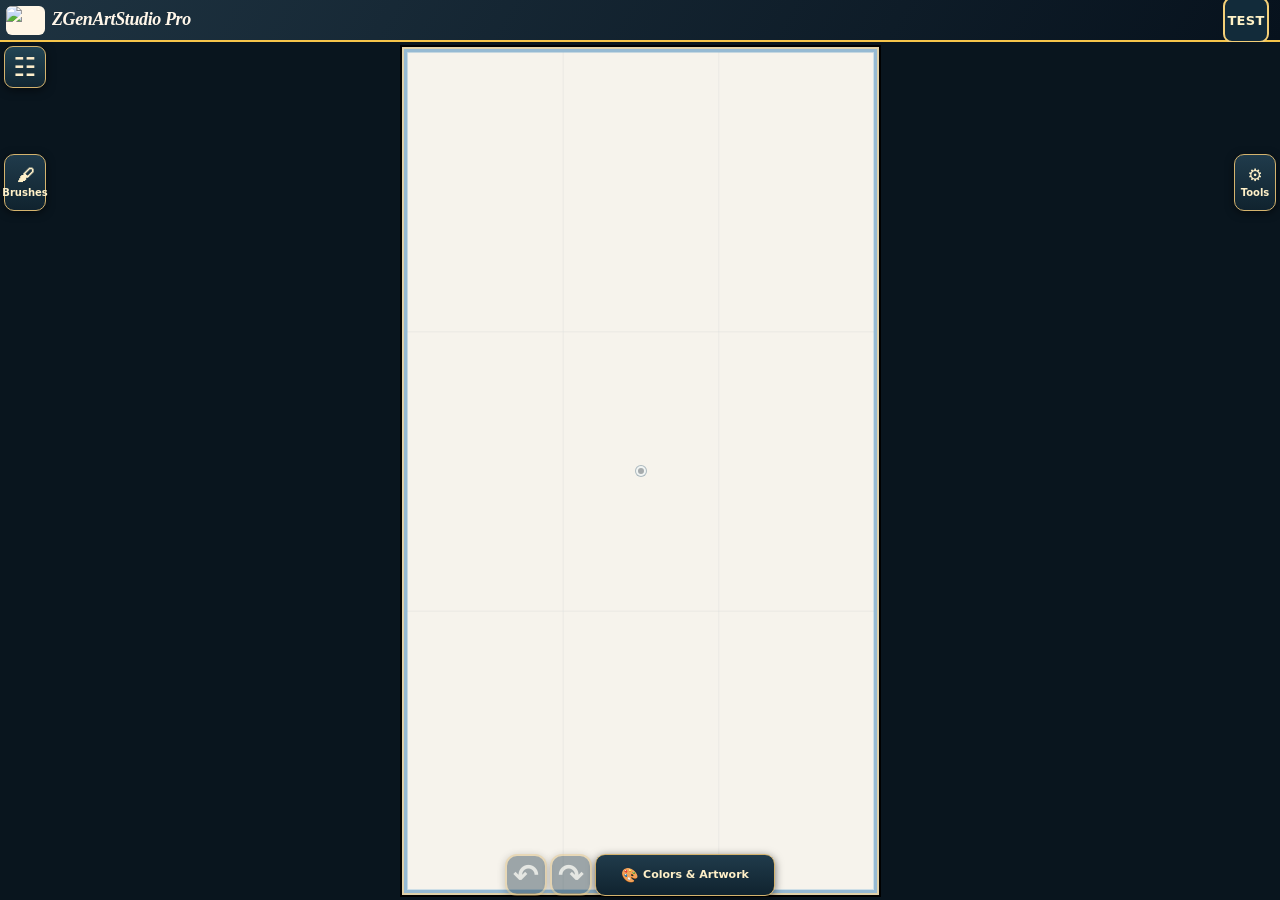
==== commit 53361e70: "Pack native C4 wet GPU history into shared global 64px tiles without changing renderer" ====
--- a/studio-recovery-20261124/index.html
+++ b/studio-recovery-20261124/index.html
@@ -1,7 +1,7 @@
 <!doctype html><html lang="en"><head><meta charset="utf-8"><meta name="viewport" content="width=device-width,initial-scale=1,viewport-fit=cover,maximum-scale=5"><meta name="theme-color" content="#07121c"><title>ZGenArtStudio Pro | Three-Shell Studio</title><link rel="icon" type="image/png" href="https://zgenart.com/wp-content/uploads/2026/11/ZGenArtStudio-Pro-private-page-icon-192.png"><link rel="apple-touch-icon" href="https://zgenart.com/wp-content/uploads/2026/11/ZGenArtStudio-Pro-private-page-icon-192.png">
   
 
-<script type="module">const bytes=Uint8Array.from(atob('[base64]/[base64]/[base64]/[base64]/PzAscz1pPy55MD8/MCxjPShpPy54MT8/dCktbyxsPShpPy55MT8/[base64]/[base64]/[base64]/[base64]/[base64]/[base64]/[base64]/[base64]/IGUgKiBBIDogZSAqIEFuKTsKICBkQiArPSBkICogKEJuIC0gQikgLSAoZSA+IDAuMCA/[base64]/[base64]/[base64]/[base64]/[base64]/[base64]/LnNyYz8/[base64]/[base64]/[base64]/[base64]/[base64]/YFJlZmVyZW5jZSBhZGRlZGA6YFJlZmVyZW5jZSByZW1vdmVkYCx0KSx0aGlzLnJlZHJhdygpfXJlZmVyZW5jZUltYWdlKCl7cmV0dXJuIHRoaXMucmVmPy5zcmM/[base64]/[base64]/[base64]/[base64]/dGhpcy5oaXN0b3J5LnVuZG8obyxyKTp0aGlzLmhpc3RvcnkucmVkbyhvLHIpO2lmKCFzKXJldHVybjtsZXQgYz1zLm1ldGEsbD1wZXJmb3JtYW5jZS5ub3coKTtjLndob2xlJiYodGhpcy5hcHBseVdob2xlKGMud2hvbGUsYy5wYXBlck9yaWdpbj8/WzAsMF0pLHRoaXMucGFpbnRlZD1jLnBhaW50ZWQ/[base64]/[base64]/[base64]/[base64]/cj1lLnByZXNzdXJlPjA/[base64]/LnRvb2w/P3RoaXMudG9vbCxuPXRoaXMucmFkaXVzKHQsdGhpcy5zdHJva2U/[base64]/[base64]/[base64]/[base64]/[base64]/[base64]/[base64]/[base64]/[base64]/[base64]/[base64]/[base64]/[base64]/[base64]/[base64]/Lndob2xlPy5sYXllcnMsYj1wcmV2aW91cz8uZG9jdW1lbnQ/[base64]/[base64]/[base64]/[base64]/[base64]/[base64]'),c=>c.charCodeAt(0));const url=URL.createObjectURL(new Blob([bytes],{type:'text/javascript'}));try{await import(url)}finally{URL.revokeObjectURL(url)}</script>
+<script type="module">const bytes=Uint8Array.from(atob('[base64]/[base64]/[base64]/[base64]/PzAscz1pPy55MD8/MCxjPShpPy54MT8/dCktbyxsPShpPy55MT8/[base64]/[base64]/[base64]/[base64]/[base64]/[base64]/[base64]/[base64]/IGUgKiBBIDogZSAqIEFuKTsKICBkQiArPSBkICogKEJuIC0gQikgLSAoZSA+IDAuMCA/[base64]/[base64]/[base64]/[base64]/[base64]/[base64]/LnNyYz8/[base64]/[base64]/[base64]/[base64]/[base64]/YFJlZmVyZW5jZSBhZGRlZGA6YFJlZmVyZW5jZSByZW1vdmVkYCx0KSx0aGlzLnJlZHJhdygpfXJlZmVyZW5jZUltYWdlKCl7cmV0dXJuIHRoaXMucmVmPy5zcmM/[base64]/[base64]/[base64]/[base64]/dGhpcy5oaXN0b3J5LnVuZG8obyxyKTp0aGlzLmhpc3RvcnkucmVkbyhvLHIpO2lmKCFzKXJldHVybjtsZXQgYz1zLm1ldGEsbD1wZXJmb3JtYW5jZS5ub3coKTtjLndob2xlJiYodGhpcy5hcHBseVdob2xlKGMud2hvbGUsYy5wYXBlck9yaWdpbj8/WzAsMF0pLHRoaXMucGFpbnRlZD1jLnBhaW50ZWQ/[base64]/[base64]/[base64]/[base64]/cj1lLnByZXNzdXJlPjA/[base64]/LnRvb2w/P3RoaXMudG9vbCxuPXRoaXMucmFkaXVzKHQsdGhpcy5zdHJva2U/[base64]/[base64]/[base64]/[base64]/[base64]/[base64]/[base64]/[base64]/[base64]/[base64]/[base64]/[base64]/[base64]/[base64]/[base64]/LmRvY3VtZW50Py53aG9sZSxyZWN0PXdob2xlPy5yZWN0LG9yaWdpbmFsPXdob2xlPy5sYXllcnM7CiBpZighb3JpZ2luYWwpcmV0dXJuIHdldDsKIGNvbnN0IHdpZHRoPXJlY3Q/cmVjdC54MS1yZWN0LngwOjAsaGVpZ2h0PXJlY3Q/[base64]/LmxheWVycz8uW25hbWVdOwogIGNvbnN0IHByZXZpb3VzVGlsZXM9bmV3IE1hcCgocHJldmlvdXNMYXllcj8udGlsZXN8fFtdKS5tYXAodD0+W3Qua2V5LHRdKSk7CiAgY29uc3QgdGlsZXM9W10semVybz1jaGFubmVscz09PTE/[base64]/[base64]/Lndob2xlLHJlY3Q9d2hvbGU/LnJlY3Q7CiBpZighd2hvbGU/[base64]/[base64]/dTpsLG49ZS5wb3AoKTt0LnB1c2goey4uLmIoKSxraW5kOm4ua2luZH0pLF9femdlblRyaW1IaXN0b3J5KHQpLFMobiksdigoZT09PWw/[base64]/YCMxNTFiMWZgOmMuY29sb3IsaS5nbG9iYWxBbHBoYT1kKihhPT09YGlua2A/[base64]/[base64]/[base64]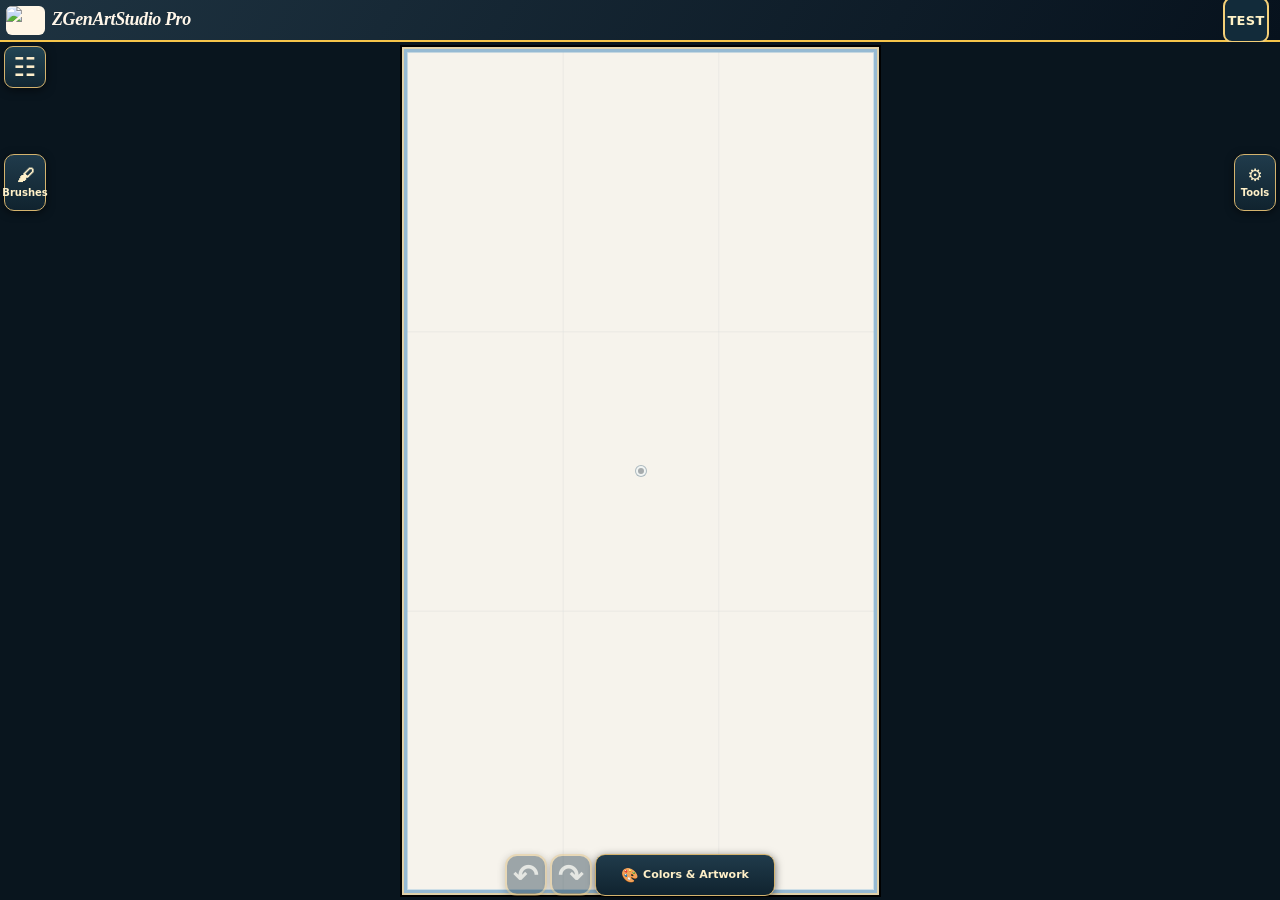
==== commit 733ab198: "Bind original Lyrical Pencil #1 pressure and curved flare to native paint, Undo and cancel" ====
--- a/studio-recovery-20261124/index.html
+++ b/studio-recovery-20261124/index.html
@@ -1,7 +1,7 @@
 <!doctype html><html lang="en"><head><meta charset="utf-8"><meta name="viewport" content="width=device-width,initial-scale=1,viewport-fit=cover,maximum-scale=5"><meta name="theme-color" content="#07121c"><title>ZGenArtStudio Pro | Three-Shell Studio</title><link rel="icon" type="image/png" href="https://zgenart.com/wp-content/uploads/2026/11/ZGenArtStudio-Pro-private-page-icon-192.png"><link rel="apple-touch-icon" href="https://zgenart.com/wp-content/uploads/2026/11/ZGenArtStudio-Pro-private-page-icon-192.png">
   
 
-<script type="module">const bytes=Uint8Array.from(atob('[base64]/[base64]/[base64]/[base64]/PzAscz1pPy55MD8/MCxjPShpPy54MT8/dCktbyxsPShpPy55MT8/[base64]/[base64]/[base64]/[base64]/[base64]/[base64]/[base64]/[base64]/IGUgKiBBIDogZSAqIEFuKTsKICBkQiArPSBkICogKEJuIC0gQikgLSAoZSA+IDAuMCA/[base64]/[base64]/[base64]/[base64]/[base64]/[base64]/LnNyYz8/[base64]/[base64]/[base64]/[base64]/[base64]/YFJlZmVyZW5jZSBhZGRlZGA6YFJlZmVyZW5jZSByZW1vdmVkYCx0KSx0aGlzLnJlZHJhdygpfXJlZmVyZW5jZUltYWdlKCl7cmV0dXJuIHRoaXMucmVmPy5zcmM/[base64]/[base64]/[base64]/[base64]/dGhpcy5oaXN0b3J5LnVuZG8obyxyKTp0aGlzLmhpc3RvcnkucmVkbyhvLHIpO2lmKCFzKXJldHVybjtsZXQgYz1zLm1ldGEsbD1wZXJmb3JtYW5jZS5ub3coKTtjLndob2xlJiYodGhpcy5hcHBseVdob2xlKGMud2hvbGUsYy5wYXBlck9yaWdpbj8/WzAsMF0pLHRoaXMucGFpbnRlZD1jLnBhaW50ZWQ/[base64]/[base64]/[base64]/[base64]/cj1lLnByZXNzdXJlPjA/[base64]/LnRvb2w/P3RoaXMudG9vbCxuPXRoaXMucmFkaXVzKHQsdGhpcy5zdHJva2U/[base64]/[base64]/[base64]/[base64]/[base64]/[base64]/[base64]/[base64]/[base64]/[base64]/[base64]/[base64]/[base64]/[base64]/[base64]/LmRvY3VtZW50Py53aG9sZSxyZWN0PXdob2xlPy5yZWN0LG9yaWdpbmFsPXdob2xlPy5sYXllcnM7CiBpZighb3JpZ2luYWwpcmV0dXJuIHdldDsKIGNvbnN0IHdpZHRoPXJlY3Q/cmVjdC54MS1yZWN0LngwOjAsaGVpZ2h0PXJlY3Q/[base64]/LmxheWVycz8uW25hbWVdOwogIGNvbnN0IHByZXZpb3VzVGlsZXM9bmV3IE1hcCgocHJldmlvdXNMYXllcj8udGlsZXN8fFtdKS5tYXAodD0+W3Qua2V5LHRdKSk7CiAgY29uc3QgdGlsZXM9W10semVybz1jaGFubmVscz09PTE/[base64]/[base64]/Lndob2xlLHJlY3Q9d2hvbGU/LnJlY3Q7CiBpZighd2hvbGU/[base64]/[base64]/dTpsLG49ZS5wb3AoKTt0LnB1c2goey4uLmIoKSxraW5kOm4ua2luZH0pLF9femdlblRyaW1IaXN0b3J5KHQpLFMobiksdigoZT09PWw/[base64]/YCMxNTFiMWZgOmMuY29sb3IsaS5nbG9iYWxBbHBoYT1kKihhPT09YGlua2A/[base64]/[base64]/[base64]/[base64]/[base64]/[base64]/[base64]/[base64]/[base64]'),c=>c.charCodeAt(0));const url=URL.createObjectURL(new Blob([bytes],{type:'text/javascript'}));try{await import(url)}finally{URL.revokeObjectURL(url)}</script>
+<script type="module">const bytes=Uint8Array.from(atob('[base64]/[base64]/[base64]/[base64]/PzAscz1pPy55MD8/MCxjPShpPy54MT8/dCktbyxsPShpPy55MT8/[base64]/[base64]/[base64]/[base64]/[base64]/[base64]/[base64]/[base64]/IGUgKiBBIDogZSAqIEFuKTsKICBkQiArPSBkICogKEJuIC0gQikgLSAoZSA+IDAuMCA/[base64]/[base64]/[base64]/[base64]/[base64]/[base64]/LnNyYz8/[base64]/[base64]/[base64]/[base64]/[base64]/YFJlZmVyZW5jZSBhZGRlZGA6YFJlZmVyZW5jZSByZW1vdmVkYCx0KSx0aGlzLnJlZHJhdygpfXJlZmVyZW5jZUltYWdlKCl7cmV0dXJuIHRoaXMucmVmPy5zcmM/[base64]/[base64]/[base64]/[base64]/dGhpcy5oaXN0b3J5LnVuZG8obyxyKTp0aGlzLmhpc3RvcnkucmVkbyhvLHIpO2lmKCFzKXJldHVybjtsZXQgYz1zLm1ldGEsbD1wZXJmb3JtYW5jZS5ub3coKTtjLndob2xlJiYodGhpcy5hcHBseVdob2xlKGMud2hvbGUsYy5wYXBlck9yaWdpbj8/WzAsMF0pLHRoaXMucGFpbnRlZD1jLnBhaW50ZWQ/[base64]/[base64]/[base64]/[base64]/cj1lLnByZXNzdXJlPjA/[base64]/LnRvb2w/P3RoaXMudG9vbCxuPXRoaXMucmFkaXVzKHQsdGhpcy5zdHJva2U/[base64]/[base64]/[base64]/[base64]/[base64]/[base64]/[base64]/[base64]/[base64]/[base64]/[base64]/[base64]/[base64]/[base64]/[base64]/[base64]/Lndob2xlPy5sYXllcnM/LltuYW1lXTsKICBjb25zdCBwcmV2aW91c1RpbGVzPW5ldyBNYXAoKHByZXZpb3VzTGF5ZXI/[base64]/[base64]/LmRvY3VtZW50Py53aG9sZT8ubGF5ZXJzO2lmKHdldClmb3IobGV0IGxheWVyIG9mIE9iamVjdC52YWx1ZXMod2V0KSl7aWYobGF5ZXI/LnRpbGVzKWZvcihsZXQgdGlsZSBvZiBsYXllci50aWxlcyl7aWYoIXNlZW4uaGFzKHRpbGUucGl4ZWxzKSl7c2Vlbi5hZGQodGlsZS5waXhlbHMpO24rPXRpbGUucGl4ZWxzLmJ5dGVMZW5ndGh9fWVsc2UgaWYobGF5ZXI/[base64]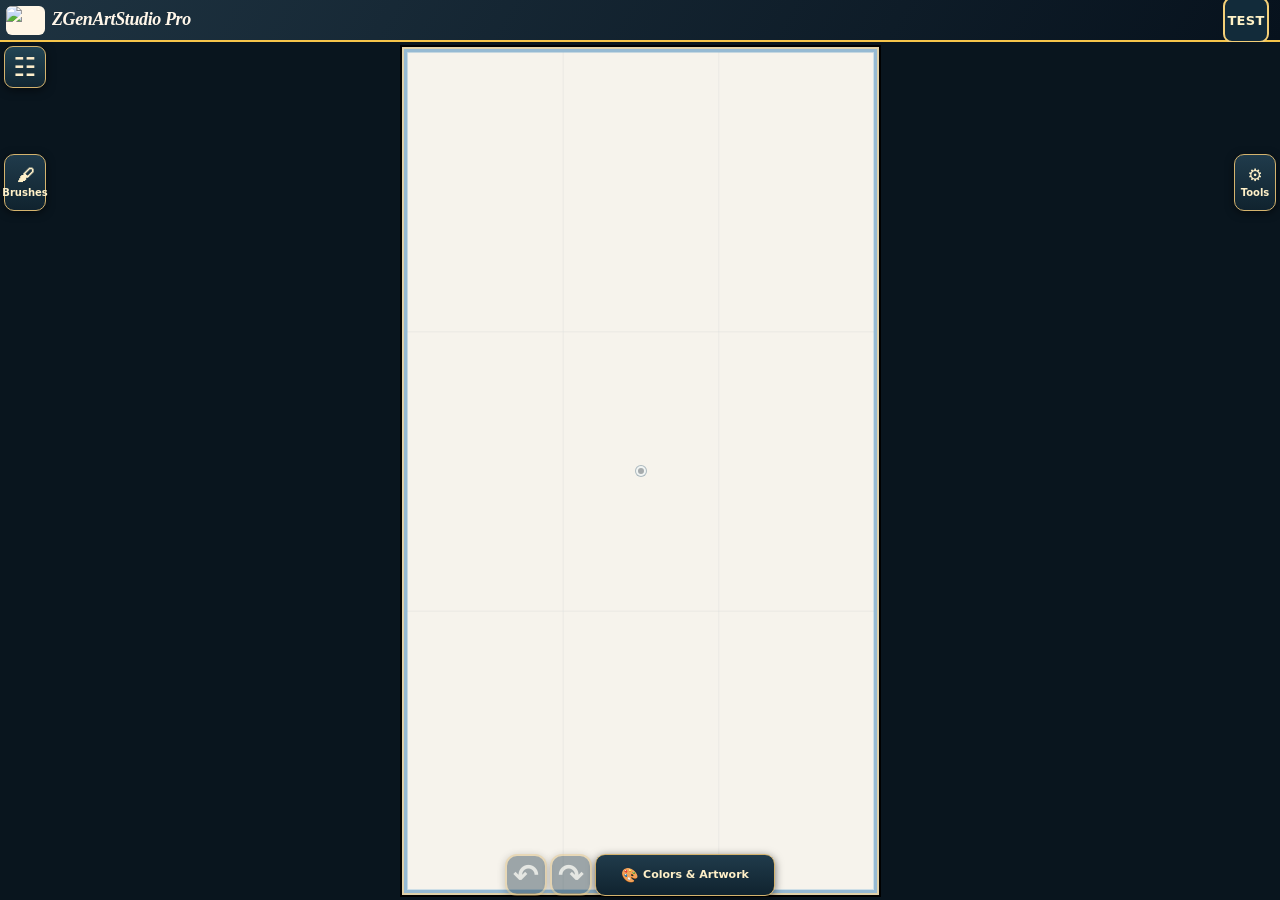
==== commit 14094b52: "Load Lyrical Pencil #1 native brush renderer in same existing Three-Shell page" ====
--- a/studio-recovery-20261124/index.html
+++ b/studio-recovery-20261124/index.html
@@ -261,4 +261,4 @@
   window.__ZGEN_SHELL = { version:'2026-11-21', layout, backingResize:false };
 })();
 
-</script><script src="./three-shell.js"></script><script src="./bounded-fill.js"></script><script src="./artist-feedback.js"></script><script src="./original-artwork-gallery.js"></script></body></html>
+</script><script src="./three-shell.js"></script><script src="./bounded-fill.js"></script><script src="./artist-feedback.js"></script><script src="./original-artwork-gallery.js"></script><script src="./lyrical-pencil-one.js"></script></body></html>
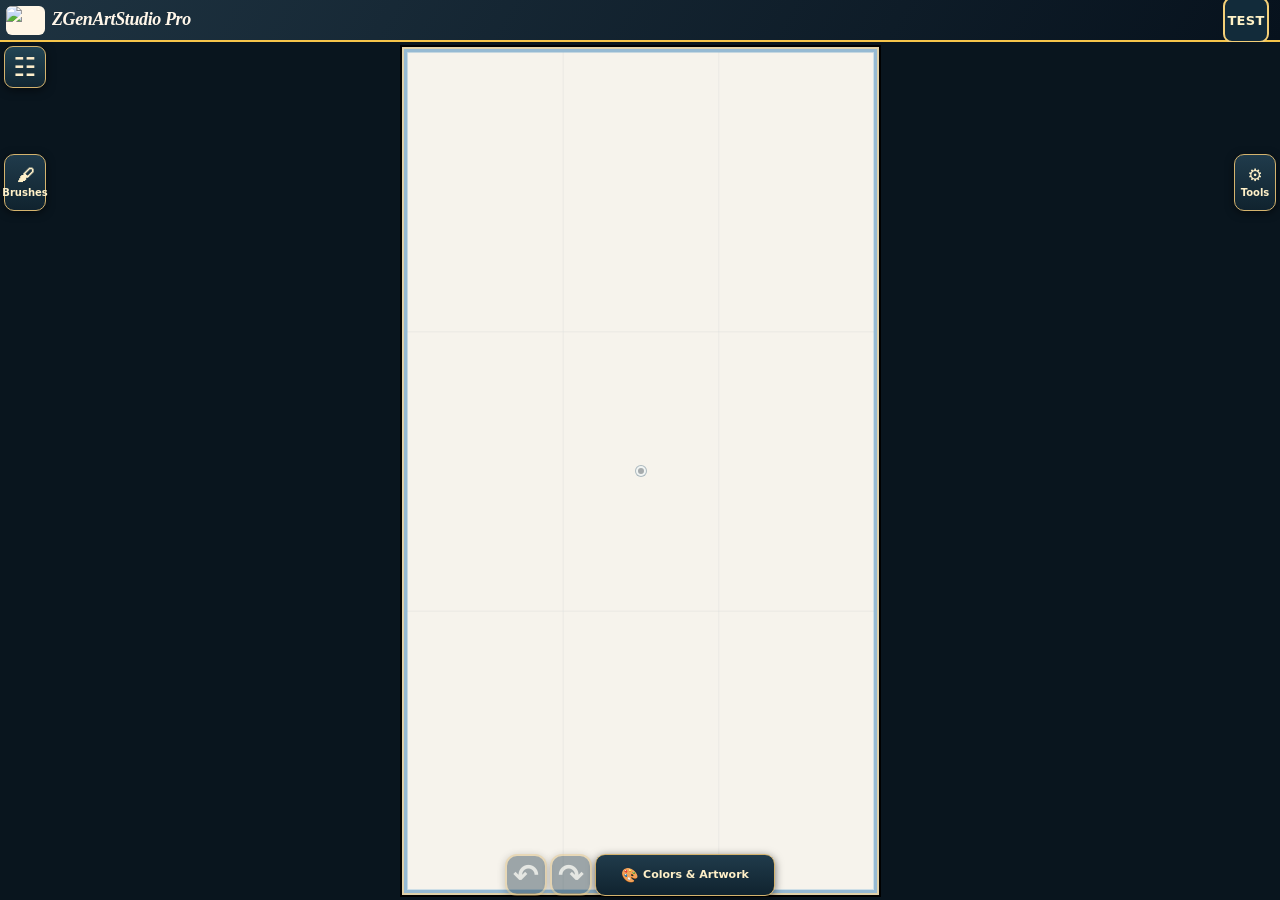
==== commit 84d12dca: "JOB-H C4: allow bounded Fill only after native C4 FIX and idle wet engine" ====
--- a/studio-recovery-20261124/index.html
+++ b/studio-recovery-20261124/index.html
@@ -1,7 +1,7 @@
 <!doctype html><html lang="en"><head><meta charset="utf-8"><meta name="viewport" content="width=device-width,initial-scale=1,viewport-fit=cover,maximum-scale=5"><meta name="theme-color" content="#07121c"><title>ZGenArtStudio Pro | Three-Shell Studio</title><link rel="icon" type="image/png" href="https://zgenart.com/wp-content/uploads/2026/11/ZGenArtStudio-Pro-private-page-icon-192.png"><link rel="apple-touch-icon" href="https://zgenart.com/wp-content/uploads/2026/11/ZGenArtStudio-Pro-private-page-icon-192.png">
   
 
-<script type="module">const bytes=Uint8Array.from(atob('[base64]/[base64]/[base64]/[base64]/PzAscz1pPy55MD8/MCxjPShpPy54MT8/dCktbyxsPShpPy55MT8/[base64]/[base64]/[base64]/[base64]/[base64]/[base64]/[base64]/[base64]/IGUgKiBBIDogZSAqIEFuKTsKICBkQiArPSBkICogKEJuIC0gQikgLSAoZSA+IDAuMCA/[base64]/[base64]/[base64]/[base64]/[base64]/[base64]/LnNyYz8/[base64]/[base64]/[base64]/[base64]/[base64]/YFJlZmVyZW5jZSBhZGRlZGA6YFJlZmVyZW5jZSByZW1vdmVkYCx0KSx0aGlzLnJlZHJhdygpfXJlZmVyZW5jZUltYWdlKCl7cmV0dXJuIHRoaXMucmVmPy5zcmM/[base64]/[base64]/[base64]/[base64]/dGhpcy5oaXN0b3J5LnVuZG8obyxyKTp0aGlzLmhpc3RvcnkucmVkbyhvLHIpO2lmKCFzKXJldHVybjtsZXQgYz1zLm1ldGEsbD1wZXJmb3JtYW5jZS5ub3coKTtjLndob2xlJiYodGhpcy5hcHBseVdob2xlKGMud2hvbGUsYy5wYXBlck9yaWdpbj8/WzAsMF0pLHRoaXMucGFpbnRlZD1jLnBhaW50ZWQ/[base64]/[base64]/[base64]/[base64]/cj1lLnByZXNzdXJlPjA/[base64]/LnRvb2w/P3RoaXMudG9vbCxuPXRoaXMucmFkaXVzKHQsdGhpcy5zdHJva2U/[base64]/[base64]/[base64]/[base64]/[base64]/[base64]/[base64]/[base64]/[base64]/[base64]/[base64]/[base64]/[base64]/[base64]/[base64]/[base64]/Lndob2xlPy5sYXllcnM/LltuYW1lXTsKICBjb25zdCBwcmV2aW91c1RpbGVzPW5ldyBNYXAoKHByZXZpb3VzTGF5ZXI/[base64]/[base64]/LmRvY3VtZW50Py53aG9sZT8ubGF5ZXJzO2lmKHdldClmb3IobGV0IGxheWVyIG9mIE9iamVjdC52YWx1ZXMod2V0KSl7aWYobGF5ZXI/LnRpbGVzKWZvcihsZXQgdGlsZSBvZiBsYXllci50aWxlcyl7aWYoIXNlZW4uaGFzKHRpbGUucGl4ZWxzKSl7c2Vlbi5hZGQodGlsZS5waXhlbHMpO24rPXRpbGUucGl4ZWxzLmJ5dGVMZW5ndGh9fWVsc2UgaWYobGF5ZXI/[base64]/cyouMjY6YT09PWByb2xsZXJgP3MqLjQ4OnMsbT1hPT09YG1vcGA/[base64]/[base64]/[base64]/[base64]/[base64]/[base64]'),c=>c.charCodeAt(0));const url=URL.createObjectURL(new Blob([bytes],{type:'text/javascript'}));try{await import(url)}finally{URL.revokeObjectURL(url)}</script>
+<script type="module">const bytes=Uint8Array.from(atob('[base64]/[base64]/[base64]/[base64]/PzAscz1pPy55MD8/MCxjPShpPy54MT8/dCktbyxsPShpPy55MT8/[base64]/[base64]/[base64]/[base64]/[base64]/[base64]/[base64]/[base64]/IGUgKiBBIDogZSAqIEFuKTsKICBkQiArPSBkICogKEJuIC0gQikgLSAoZSA+IDAuMCA/[base64]/[base64]/[base64]/[base64]/[base64]/[base64]/LnNyYz8/[base64]/[base64]/[base64]/[base64]/[base64]/YFJlZmVyZW5jZSBhZGRlZGA6YFJlZmVyZW5jZSByZW1vdmVkYCx0KSx0aGlzLnJlZHJhdygpfXJlZmVyZW5jZUltYWdlKCl7cmV0dXJuIHRoaXMucmVmPy5zcmM/[base64]/[base64]/[base64]/[base64]/dGhpcy5oaXN0b3J5LnVuZG8obyxyKTp0aGlzLmhpc3RvcnkucmVkbyhvLHIpO2lmKCFzKXJldHVybjtsZXQgYz1zLm1ldGEsbD1wZXJmb3JtYW5jZS5ub3coKTtjLndob2xlJiYodGhpcy5hcHBseVdob2xlKGMud2hvbGUsYy5wYXBlck9yaWdpbj8/WzAsMF0pLHRoaXMucGFpbnRlZD1jLnBhaW50ZWQ/[base64]/[base64]/[base64]/[base64]/cj1lLnByZXNzdXJlPjA/[base64]/LnRvb2w/P3RoaXMudG9vbCxuPXRoaXMucmFkaXVzKHQsdGhpcy5zdHJva2U/[base64]/[base64]/[base64]/[base64]/[base64]/[base64]/[base64]/[base64]/[base64]/[base64]/[base64]/[base64]/[base64]/[base64]/[base64]/[base64]/Lndob2xlPy5sYXllcnM/LltuYW1lXTsKICBjb25zdCBwcmV2aW91c1RpbGVzPW5ldyBNYXAoKHByZXZpb3VzTGF5ZXI/[base64]/[base64]/LmRvY3VtZW50Py53aG9sZT8ubGF5ZXJzO2lmKHdldClmb3IobGV0IGxheWVyIG9mIE9iamVjdC52YWx1ZXMod2V0KSl7aWYobGF5ZXI/LnRpbGVzKWZvcihsZXQgdGlsZSBvZiBsYXllci50aWxlcyl7aWYoIXNlZW4uaGFzKHRpbGUucGl4ZWxzKSl7c2Vlbi5hZGQodGlsZS5waXhlbHMpO24rPXRpbGUucGl4ZWxzLmJ5dGVMZW5ndGh9fWVsc2UgaWYobGF5ZXI/[base64]